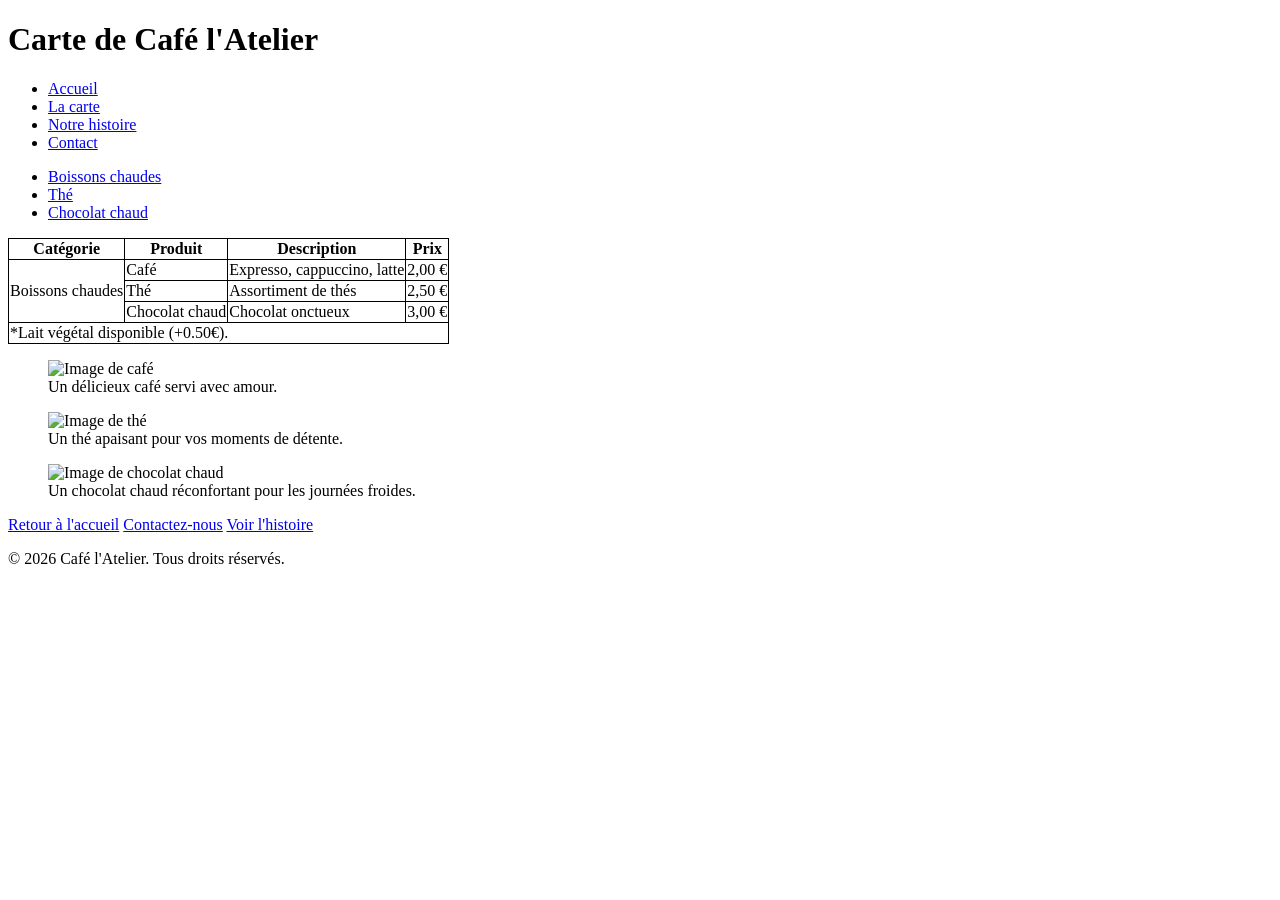
==== carte.html @ 946e1f23 "Premier enregistrement du projet" ====
<!DOCTYPE html>
<html lang="fr">
  <head>
    <meta charset="UTF-8" />
    <meta name="viewport" content="width=device-width, initial-scale=1.0" />
    <title>Carte de Café l'Atelier</title>
    <link rel="stylesheet" href="styles.css" />
  </head>

  <body>

    <header>
      <h1>Carte de Café l'Atelier</h1>
    </header>
        <nav>
            <ul>
                <li><a href="index.html">Accueil</a></li>
                <li><a href="carte.html">La carte</a></li>
                <li><a href="histoire.html">Notre histoire</a></li>
                <li><a href="contact.html">Contact</a></li>
            </ul>
        </nav>
        <nav>
            <ul>
                <li><a href="boissons-chaudes">Boissons chaudes</a></li>
                <li><a href="the">Thé</a></li>
                <li><a href="chocolat-chaud">Chocolat chaud</a></li>
            </ul>
        </nav>    
    <main>
      <table>
        <thead>
          <tr>
            <th>Catégorie</th>
            <th>Produit</th>
            <th>Description</th>
            <th>Prix</th>
          </tr>
        </thead>
        <tbody>
          <tr id="boissons-chaudes">
            <td rowspan="3">Boissons chaudes</td>
            <td>Café</td>
            <td>Expresso, cappuccino, latte</td>
            <td>2,00 €</td>
          </tr>
          <tr id="the">
            <td>Thé</td>
            <td>Assortiment de thés</td>
            <td>2,50 €</td>
          </tr>
          <tr id="chocolat-chaud">
            <td>Chocolat chaud</td>
            <td>Chocolat onctueux</td>
            <td>3,00 €</td>
          </tr>
        </tbody>
          <tfoot>
            <tr>
              <td colspan="4">*Lait végétal disponible (+0.50€).</td>
            </tr>
        </tfoot>
      </table>
      <figure>
        <img src="../Mon_Portfolio_HTML/images/café.jpg" alt="Image de café" />
        <figcaption>Un délicieux café servi avec amour.</figcaption>
      </figure>
      <figure>
        <img src="../Mon_Portfolio_HTML/images/thé.jpg" alt="Image de thé" />
        <figcaption>Un thé apaisant pour vos moments de détente.</figcaption>
      </figure>
      <figure>
        <img src="../Mon_Portfolio_HTML/images/choco_chaud.jpg" alt="Image de chocolat chaud" />
        <figcaption>Un chocolat chaud réconfortant pour les journées froides.</figcaption>
      </figure>
        
    </main>
     <a href="index.html" class="button">Retour à l'accueil</a>
     <a href="contact.html" class="button">Contactez-nous</a>  
     <a href="histoire.html" class="button">Voir l'histoire</a>   
    <footer>
      <p>&copy; 2026 Café l'Atelier. Tous droits réservés.</p>
    </footer>
  </body>
</html>
---- styles.css ----
table, th, td {
  border: 1px solid black;
  border-collapse: collapse;
}
img {
  width: 250px;
  height: 250px;
}
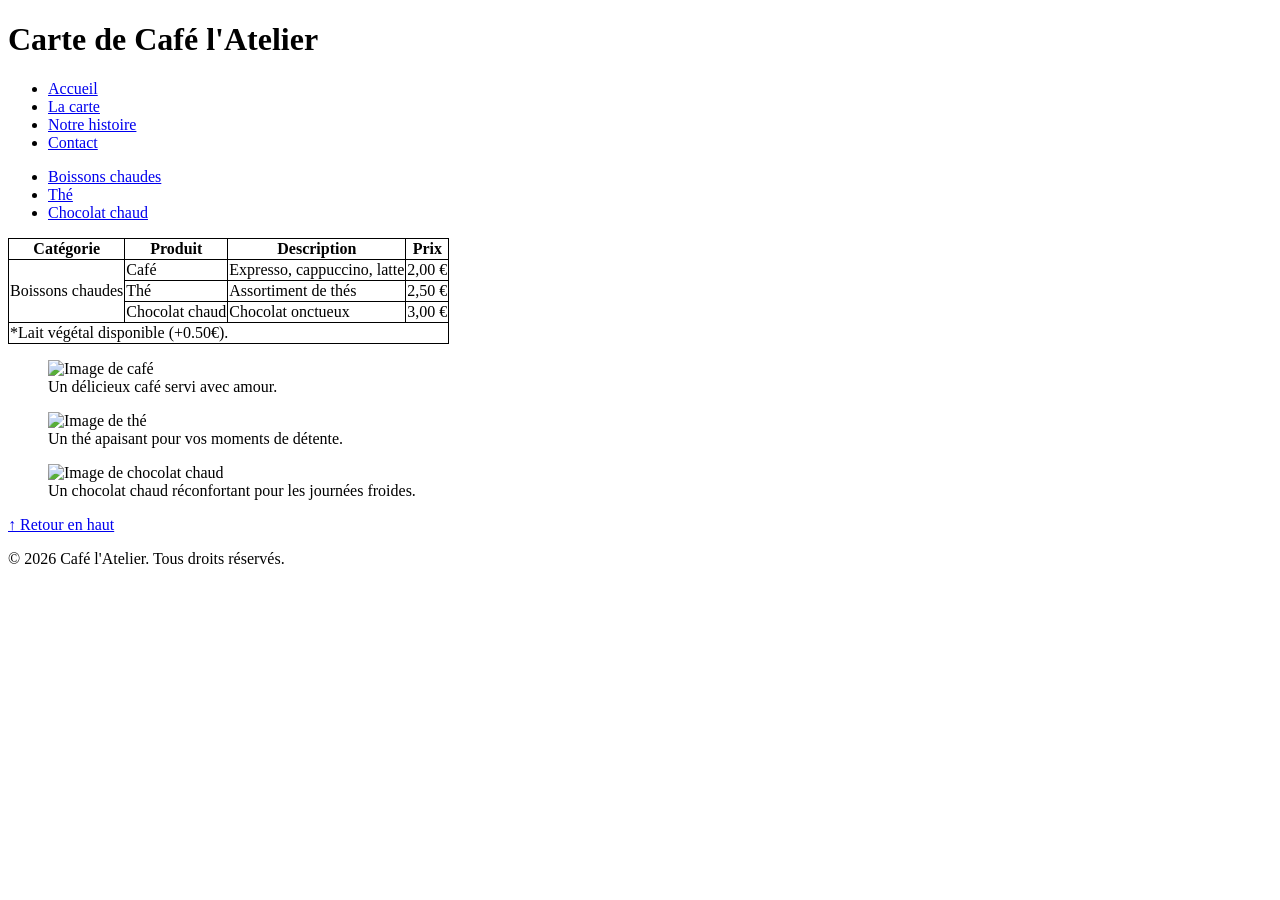
==== commit 6b99d106: "Modification retour en haut" ====
--- a/carte.html
+++ b/carte.html
@@ -75,9 +75,7 @@
       </figure>
         
     </main>
-     <a href="index.html" class="button">Retour à l'accueil</a>
-     <a href="contact.html" class="button">Contactez-nous</a>  
-     <a href="histoire.html" class="button">Voir l'histoire</a>   
+        <a href="#">↑ Retour en haut</a>
     <footer>
       <p>&copy; 2026 Café l'Atelier. Tous droits réservés.</p>
     </footer>
